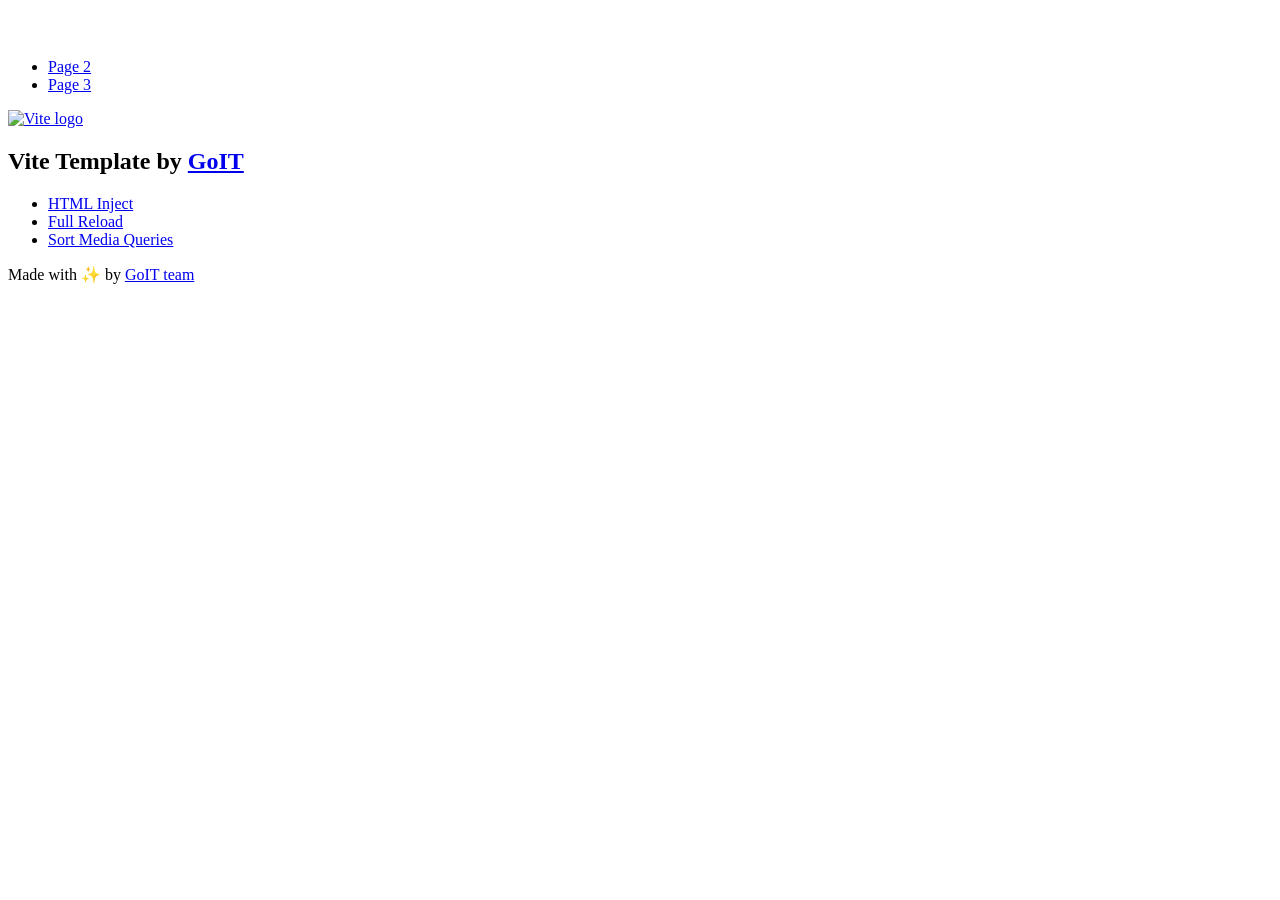
==== index.html @ 8404bb40 "Deploying to gh-pages from @ vinstq/goit-js-hw-12@7b8032e1d4c70934ce00c5d03e5b9a91984065b7 🚀" ====
<!DOCTYPE html>
<html lang="en">
  <head>
    <meta charset="UTF-8" />
    <link rel="icon" type="image/svg+xml" href="/vanilla-app-template/favicon.svg" />
    <meta name="viewport" content="width=device-width, initial-scale=1.0" />
    <title>Vanilla App Template</title>
    <script type="module" crossorigin src="/vanilla-app-template/index.js"></script>
    <link rel="stylesheet" crossorigin href="/vanilla-app-template/assets/styles-DvPDDfy5.css">
  </head>
  <body>
    <header class="header">
  <div class="container">
    <nav class="nav">
      <a class="nav-logo" href="./index.html" aria-label="Site logo">
        <svg class="nav-logo-icon" width="100" height="30">
          <use href="/vanilla-app-template/assets/sprite-E8vg0sBb.svg#logo"></use>
        </svg>
      </a>
      <ul class="nav-list">
        <li class="nav-item">
          <a class="nav-link {=$highlight-act}" href="./page-2.html">Page 2</a>
        </li>
        <li class="nav-item">
          <a class="nav-link {=$highlight-curr}" href="./page-3.html">Page 3</a>
        </li>
      </ul>
    </nav>
  </div>
</header>


    <main>
      <!-- Loads the specified .html file -->
      <section class="vite-promo">
  <div class="container">
    <div class="vite-promo-thumb">
      <a
        class="vite-promo-link"
        href="https://vitejs.dev/"
        target="_blank"
        rel="noopener noreferrer"
        aria-label="Link to Vite official website"
        title="Vite.js  build tool"
      >
        <!-- Path to images as from index.html file -->
        <img
          class="pic"
          src="/vanilla-app-template/assets/vite-logo-9o_aqrTe.png"
          alt="Vite logo"
          width="640"
          height="640"
        />
      </a>
    </div>
    <h1 class="main-title">
      <span class="main-title-gradient">Vite</span>
      Template by
      <a
        class="main-title-link"
        href="https://github.com/goitacademy/vanilla-app-template"
        target="_blank"
        rel="noopener noreferrer"
      >
        GoIT
      </a>
    </h1>
  </div>
</section>

      <article class="badges">
  <div class="container">
    <ul class="badges-list">
      <li class="badges-item">
        <a
          class="badges-link"
          href="https://www.npmjs.com/package/vite-plugin-html-inject"
          target="_blank"
          rel="noopener noreferrer"
        >
          HTML Inject
        </a>
      </li>
      <li class="badges-item">
        <a
          class="badges-link"
          href="https://www.npmjs.com/package/vite-plugin-full-reload"
          target="_blank"
          rel="noopener noreferrer"
        >
          Full Reload
        </a>
      </li>
      <li class="badges-item">
        <a
          class="badges-link"
          href="https://www.npmjs.com/package/postcss-sort-media-queries"
          target="_blank"
          rel="noopener noreferrer"
        >
          Sort Media Queries
        </a>
      </li>
    </ul>
  </div>
</article>

    </main>

    <footer class="footer">
  <div class="container">
    <p class="footer-desc">
      Made with ✨ by
      <a
        class="footer-link"
        href="https://goit.global/ua/"
        target="_blank"
        rel="noopener noreferrer"
      >
        GoIT team
      </a>
    </p>
  </div>
</footer>


  </body>
</html>
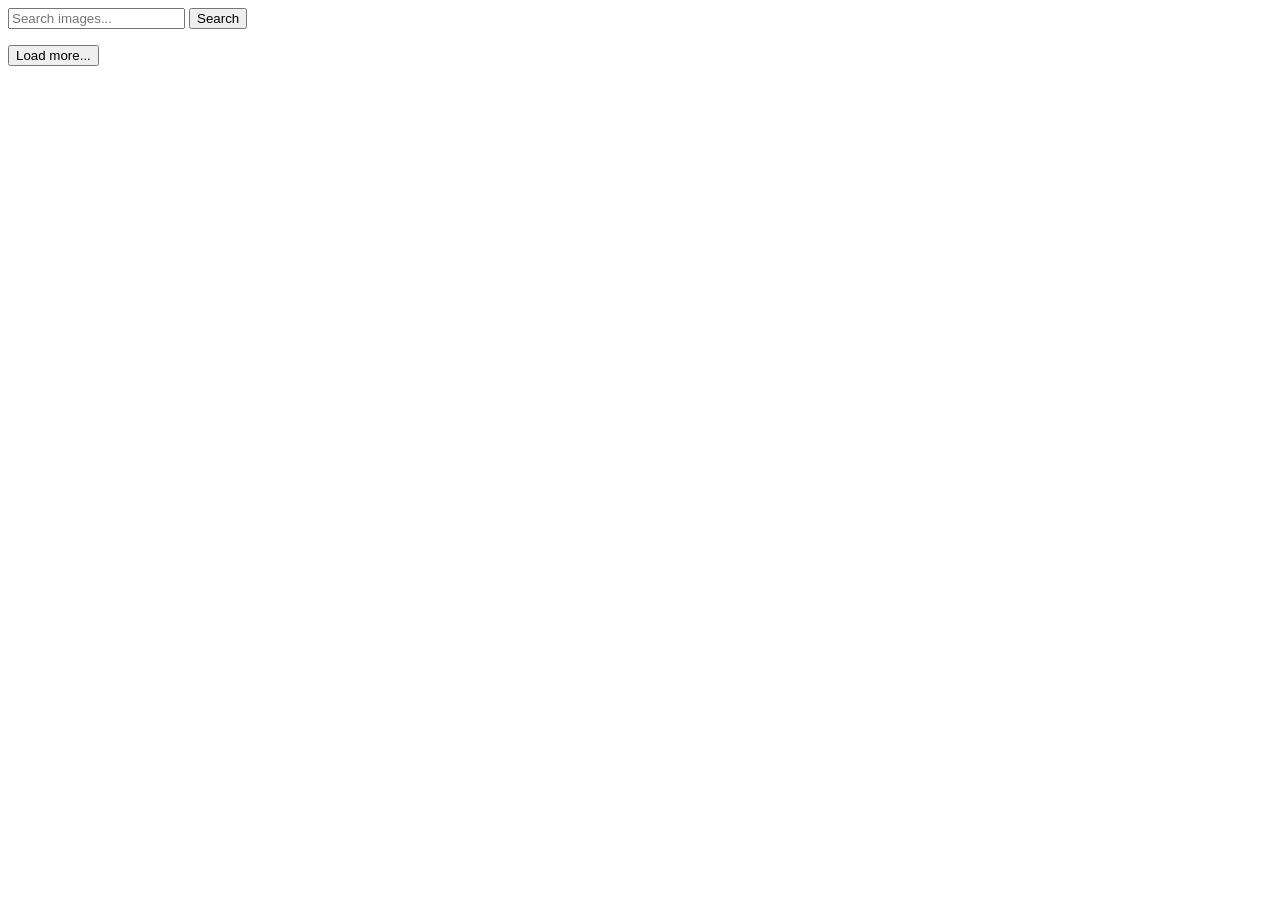
==== commit 52827804: "Deploying to gh-pages from @ vinstq/goit-js-hw-12@96f50db22362fc9f8091b814f39c4b50acd56677 🚀" ====
--- a/index.html
+++ b/index.html
@@ -2,127 +2,23 @@
 <html lang="en">
   <head>
     <meta charset="UTF-8" />
-    <link rel="icon" type="image/svg+xml" href="/vanilla-app-template/favicon.svg" />
+    <link rel="icon" type="image/svg+xml" href="/favicon.svg" />
     <meta name="viewport" content="width=device-width, initial-scale=1.0" />
     <title>Vanilla App Template</title>
-    <script type="module" crossorigin src="/vanilla-app-template/index.js"></script>
-    <link rel="stylesheet" crossorigin href="/vanilla-app-template/assets/styles-DvPDDfy5.css">
+    <script type="module" crossorigin src="/goit-js-hw-12/index.js"></script>
+    <link rel="modulepreload" crossorigin href="/goit-js-hw-12/assets/vendor-CNqCr-V-.js">
+    <link rel="stylesheet" crossorigin href="/goit-js-hw-12/assets/vendor-CWKLx11g.css">
+    <link rel="stylesheet" crossorigin href="/goit-js-hw-12/assets/index-CcgTiW_M.css">
   </head>
   <body>
-    <header class="header">
-  <div class="container">
-    <nav class="nav">
-      <a class="nav-logo" href="./index.html" aria-label="Site logo">
-        <svg class="nav-logo-icon" width="100" height="30">
-          <use href="/vanilla-app-template/assets/sprite-E8vg0sBb.svg#logo"></use>
-        </svg>
-      </a>
-      <ul class="nav-list">
-        <li class="nav-item">
-          <a class="nav-link {=$highlight-act}" href="./page-2.html">Page 2</a>
-        </li>
-        <li class="nav-item">
-          <a class="nav-link {=$highlight-curr}" href="./page-3.html">Page 3</a>
-        </li>
-      </ul>
-    </nav>
-  </div>
-</header>
-
-
-    <main>
-      <!-- Loads the specified .html file -->
-      <section class="vite-promo">
-  <div class="container">
-    <div class="vite-promo-thumb">
-      <a
-        class="vite-promo-link"
-        href="https://vitejs.dev/"
-        target="_blank"
-        rel="noopener noreferrer"
-        aria-label="Link to Vite official website"
-        title="Vite.js  build tool"
-      >
-        <!-- Path to images as from index.html file -->
-        <img
-          class="pic"
-          src="/vanilla-app-template/assets/vite-logo-9o_aqrTe.png"
-          alt="Vite logo"
-          width="640"
-          height="640"
-        />
-      </a>
-    </div>
-    <h1 class="main-title">
-      <span class="main-title-gradient">Vite</span>
-      Template by
-      <a
-        class="main-title-link"
-        href="https://github.com/goitacademy/vanilla-app-template"
-        target="_blank"
-        rel="noopener noreferrer"
-      >
-        GoIT
-      </a>
-    </h1>
-  </div>
-</section>
-
-      <article class="badges">
-  <div class="container">
-    <ul class="badges-list">
-      <li class="badges-item">
-        <a
-          class="badges-link"
-          href="https://www.npmjs.com/package/vite-plugin-html-inject"
-          target="_blank"
-          rel="noopener noreferrer"
-        >
-          HTML Inject
-        </a>
-      </li>
-      <li class="badges-item">
-        <a
-          class="badges-link"
-          href="https://www.npmjs.com/package/vite-plugin-full-reload"
-          target="_blank"
-          rel="noopener noreferrer"
-        >
-          Full Reload
-        </a>
-      </li>
-      <li class="badges-item">
-        <a
-          class="badges-link"
-          href="https://www.npmjs.com/package/postcss-sort-media-queries"
-          target="_blank"
-          rel="noopener noreferrer"
-        >
-          Sort Media Queries
-        </a>
-      </li>
-    </ul>
-  </div>
-</article>
-
-    </main>
-
-    <footer class="footer">
-  <div class="container">
-    <p class="footer-desc">
-      Made with ✨ by
-      <a
-        class="footer-link"
-        href="https://goit.global/ua/"
-        target="_blank"
-        rel="noopener noreferrer"
-      >
-        GoIT team
-      </a>
-    </p>
-  </div>
-</footer>
-
-
+    <form class="form">
+      <label>
+        <input type="text" name="search-text" placeholder="Search images..." required>
+      </label>
+      <button class="search-btn" type="submit">Search</button>
+  </form>
+  <ul class="gallery"></ul>
+  <button class="load-more-btn is-hidden">Load more...</button>
+  <span class="loader is-hidden" ></span>
   </body>
-</html>
+</html>
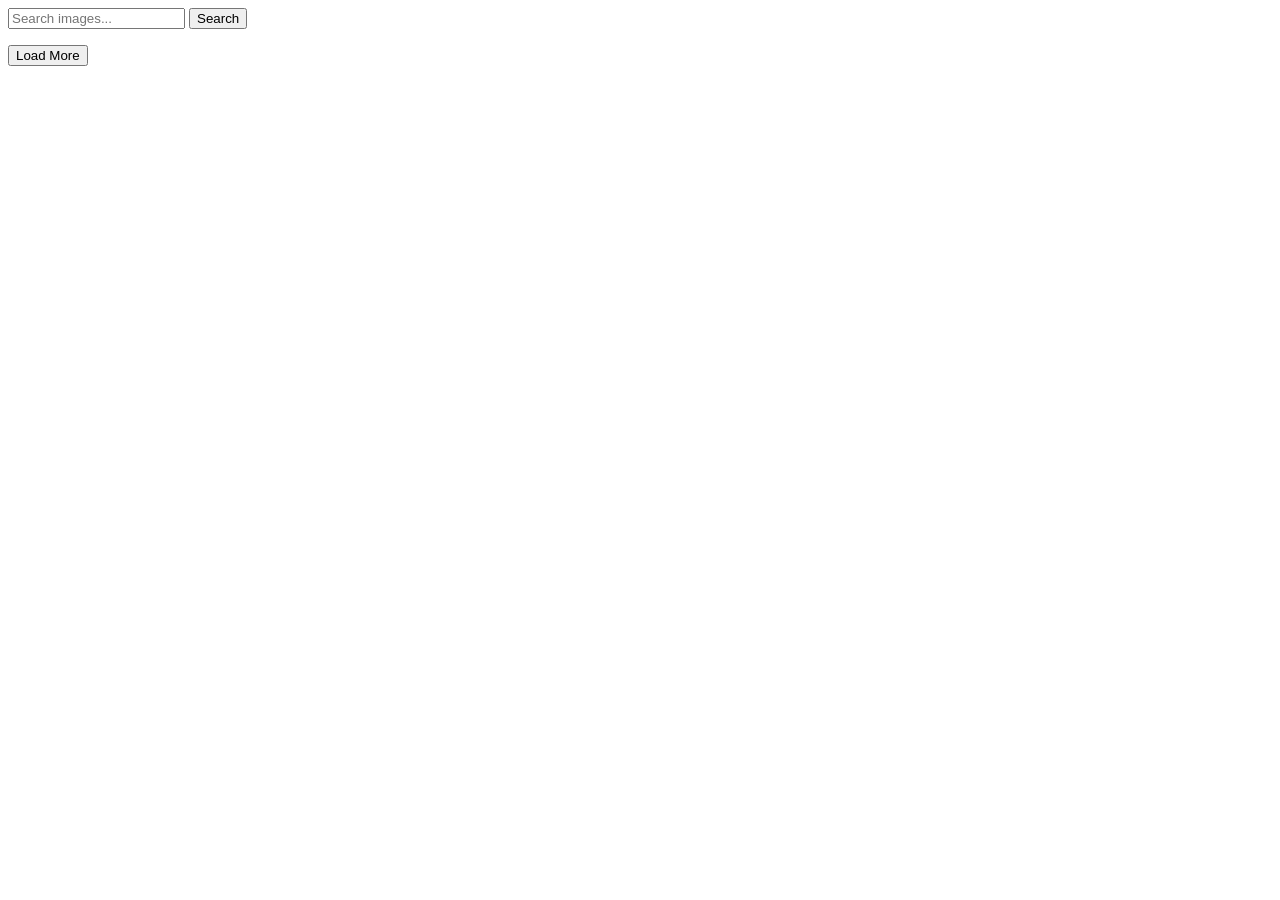
==== commit 10281acb: "Deploying to gh-pages from @ vinstq/goit-js-hw-12@24295e269607a6bcbefcf659e4fd3238c9818ad8 🚀" ====
--- a/index.html
+++ b/index.html
@@ -18,7 +18,7 @@
       <button class="search-btn" type="submit">Search</button>
   </form>
   <ul class="gallery"></ul>
-  <button class="load-more-btn is-hidden">Load more...</button>
+  <button class="load-more-btn is-hidden">Load More</button>
   <span class="loader is-hidden" ></span>
   </body>
 </html>
